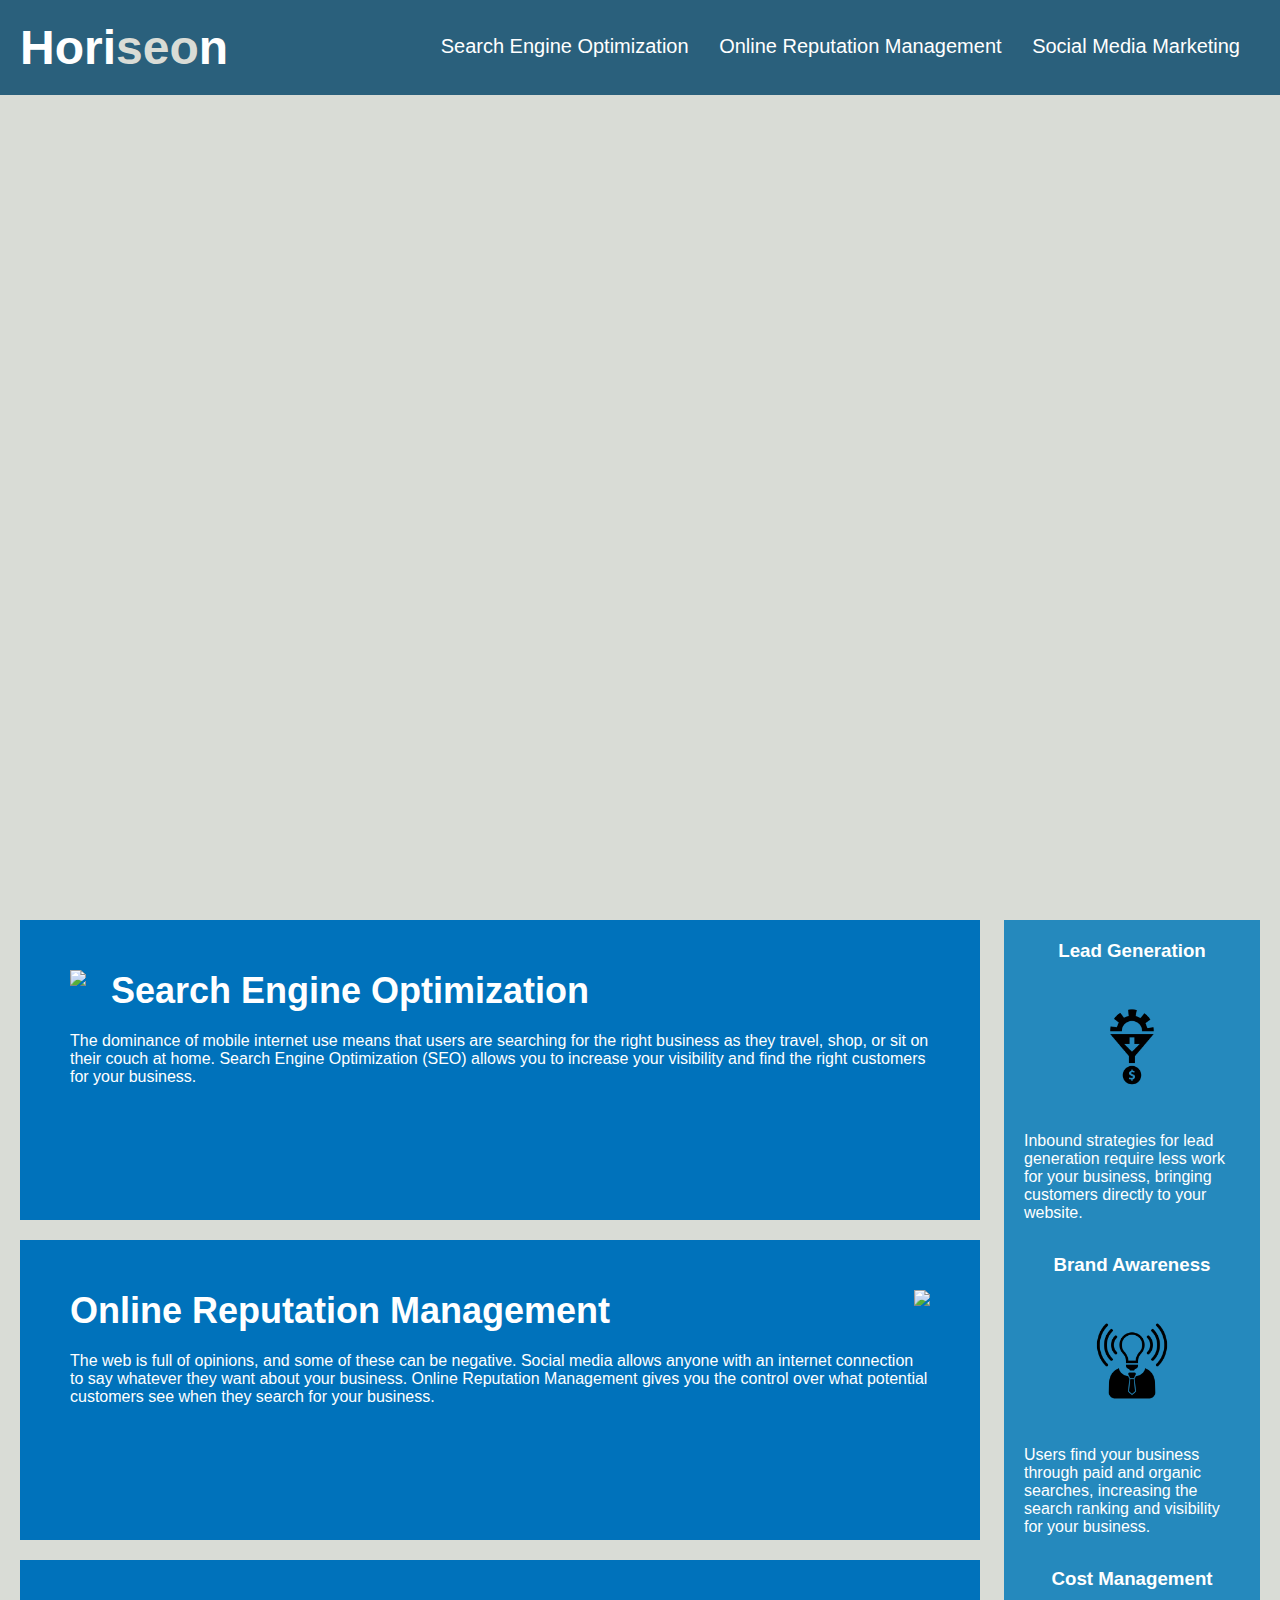
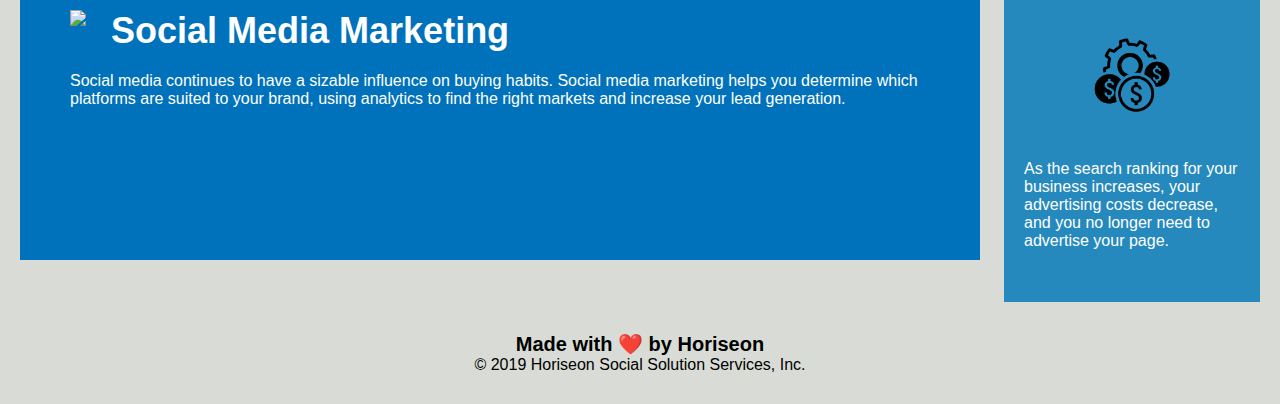
==== Develop/index.html @ 477be8af "first commit" ====
<!DOCTYPE html>
<html lang="en-us">

<head>
    <meta charset="UTF-8" />
    <link rel="stylesheet" href="./assets/css/style.css">
    <title>website</title>
</head>

<body>
    <div class="header">
        <h1>Hori<span class="seo">seo</span>n</h1>
        <div>
            <ul>
                <li>
                    <a href="#search-engine-optimization">Search Engine Optimization</a>
                </li>
                <li>
                    <a href="#online-reputation-management">Online Reputation Management</a>
                </li>
                <li>
                    <a href="#social-media-marketing">Social Media Marketing</a>
                </li>
            </ul>
        </div>
    </div>
    <div class="hero"></div>
    <div class="content">
        <div class="search-engine-optimization">
            <img src="./assets/images/search-engine-optimization.jpg" class="float-left" />
            <h2>Search Engine Optimization</h2>
            <p>
                The dominance of mobile internet use means that users are searching for the right business as they travel, shop, or sit on their couch at home. Search Engine Optimization (SEO) allows you to increase your visibility and find the right customers for your business.
            </p>
        </div>
        <div id="online-reputation-management" class="online-reputation-management">
            <img src="./assets/images/online-reputation-management.jpg" class="float-right" />
            <h2>Online Reputation Management</h2>
            <p>
                The web is full of opinions, and some of these can be negative. Social media allows anyone with an internet connection to say whatever they want about your business. Online Reputation Management gives you the control over what potential customers see when they search for your business.
            </p>
        </div>
        <div id="social-media-marketing" class="social-media-marketing">
            <img src="./assets/images/social-media-marketing.jpg" class="float-left" />
            <h2>Social Media Marketing</h2>
            <p>
                Social media continues to have a sizable influence on buying habits. Social media marketing helps you determine which platforms are suited to your brand, using analytics to find the right markets and increase your lead generation.
            </p>
        </div>
    </div>
    <div class="benefits">
        <div class="benefit-lead">
            <h3>Lead Generation</h3>
            <img src="./assets/images/lead-generation.png" />
            <p>
                Inbound strategies for lead generation require less work for your business, bringing customers directly to your website.
            </p>
        </div>
        <div class="benefit-brand">
            <h3>Brand Awareness</h3>
            <img src="./assets/images/brand-awareness.png" />
            <p>
                Users find your business through paid and organic searches, increasing the search ranking and visibility for your business.
            </p>
        </div>
        <div class="benefit-cost">
            <h3>Cost Management</h3>
            <img src="./assets/images/cost-management.png"></img>
            <p>
                As the search ranking for your business increases, your advertising costs decrease, and you no longer need to advertise your page.
            </p>
        </div>
    </div>
    <div class="footer">
        <h2>Made with ❤️️ by Horiseon</h2>
        <p>
            &copy; 2019 Horiseon Social Solution Services, Inc.
        </p>
    </div>
</body>

</html>
---- Develop/assets/css/style.css ----
* {
    box-sizing: border-box;
    padding: 0;
    margin: 0;
}

body {
    background-color: #d9dcd6;
}

.header {
    padding: 20px;
    font-family: 'Trebuchet MS', 'Lucida Sans Unicode', 'Lucida Grande', 'Lucida Sans', Arial, sans-serif;
    background-color: #2a607c;
    color: #ffffff;
}

.header h1 {
    display: inline-block;
    font-size: 48px;
}

.header h1 .seo {
    color: #d9dcd6;
}

.header div {
    padding-top: 15px;
    margin-right: 20px;
    float: right;
    font-family: 'Gill Sans', 'Gill Sans MT', Calibri, 'Trebuchet MS', sans-serif;
    font-size: 20px;
}

.header div ul {
    list-style-type: none;
}

.header div ul li {
    display: inline-block;
    margin-left: 25px;
}

a {
    color: #ffffff;
    text-decoration: none;
}

p {
    font-size: 16px;
}

.hero {
    height: 800px;
    width: 100%;
    margin-bottom: 25px;
    background-image: url("../images/digital-marketing-meeting.jpg");
    background-size: cover;
    background-position: center;
}

.float-left {
    float: left;
    margin-right: 25px;
}

.float-right {
    float: right;
    margin-left: 25px;
}

.content {
    width: 75%;
    display: inline-block;
    margin-left: 20px;
}

.benefits {
    margin-right: 20px;
    padding: 20px;
    clear: both;
    float: right;
    width: 20%;
    height: 100%;
    font-family: 'Gill Sans', 'Gill Sans MT', Calibri, 'Trebuchet MS', sans-serif;
    background-color: #2589bd;
}

.benefit-lead {
    margin-bottom: 32px;
    color: #ffffff;
}

.benefit-brand {
    margin-bottom: 32px;
    color: #ffffff;
}

.benefit-cost {
    margin-bottom: 32px;
    color: #ffffff;
}

.benefit-lead h3 {
    margin-bottom: 10px;
    text-align: center;
}

.benefit-brand h3 {
    margin-bottom: 10px;
    text-align: center;
}

.benefit-cost h3 {
    margin-bottom: 10px;
    text-align: center;
}

.benefit-lead img {
    display: block;
    margin: 10px auto;
    max-width: 150px;
}

.benefit-brand img {
    display: block;
    margin: 10px auto;
    max-width: 150px;
}

.benefit-cost img {
    display: block;
    margin: 10px auto;
    max-width: 150px;
}

.search-engine-optimization {
    margin-bottom: 20px;
    padding: 50px;
    height: 300px;
    font-family: 'Gill Sans', 'Gill Sans MT', Calibri, 'Trebuchet MS', sans-serif;
    background-color: #0072bb;
    color: #ffffff;
}

.online-reputation-management {
    margin-bottom: 20px;
    padding: 50px;
    height: 300px;
    font-family: 'Gill Sans', 'Gill Sans MT', Calibri, 'Trebuchet MS', sans-serif;
    background-color: #0072bb;
    color: #ffffff;
}

.social-media-marketing {
    margin-bottom: 20px;
    padding: 50px;
    height: 300px;
    font-family: 'Gill Sans', 'Gill Sans MT', Calibri, 'Trebuchet MS', sans-serif;
    background-color: #0072bb;
    color: #ffffff;
}

.search-engine-optimization img {
    max-height: 200px;
}

.online-reputation-management img {
    max-height: 200px;
}

.social-media-marketing img {
    max-height: 200px;
}

.search-engine-optimization h2 {
    margin-bottom: 20px;
    font-size: 36px;
}

.online-reputation-management h2 {
    margin-bottom: 20px;
    font-size: 36px;
}

.social-media-marketing h2 {
    margin-bottom: 20px;
    font-size: 36px;
}

.footer {
    padding: 30px;
    clear: both;
    font-family: 'Trebuchet MS', 'Lucida Sans Unicode', 'Lucida Grande', 'Lucida Sans', Arial, sans-serif;
    text-align: center;
}

.footer h2 {
    font-size: 20px;
}
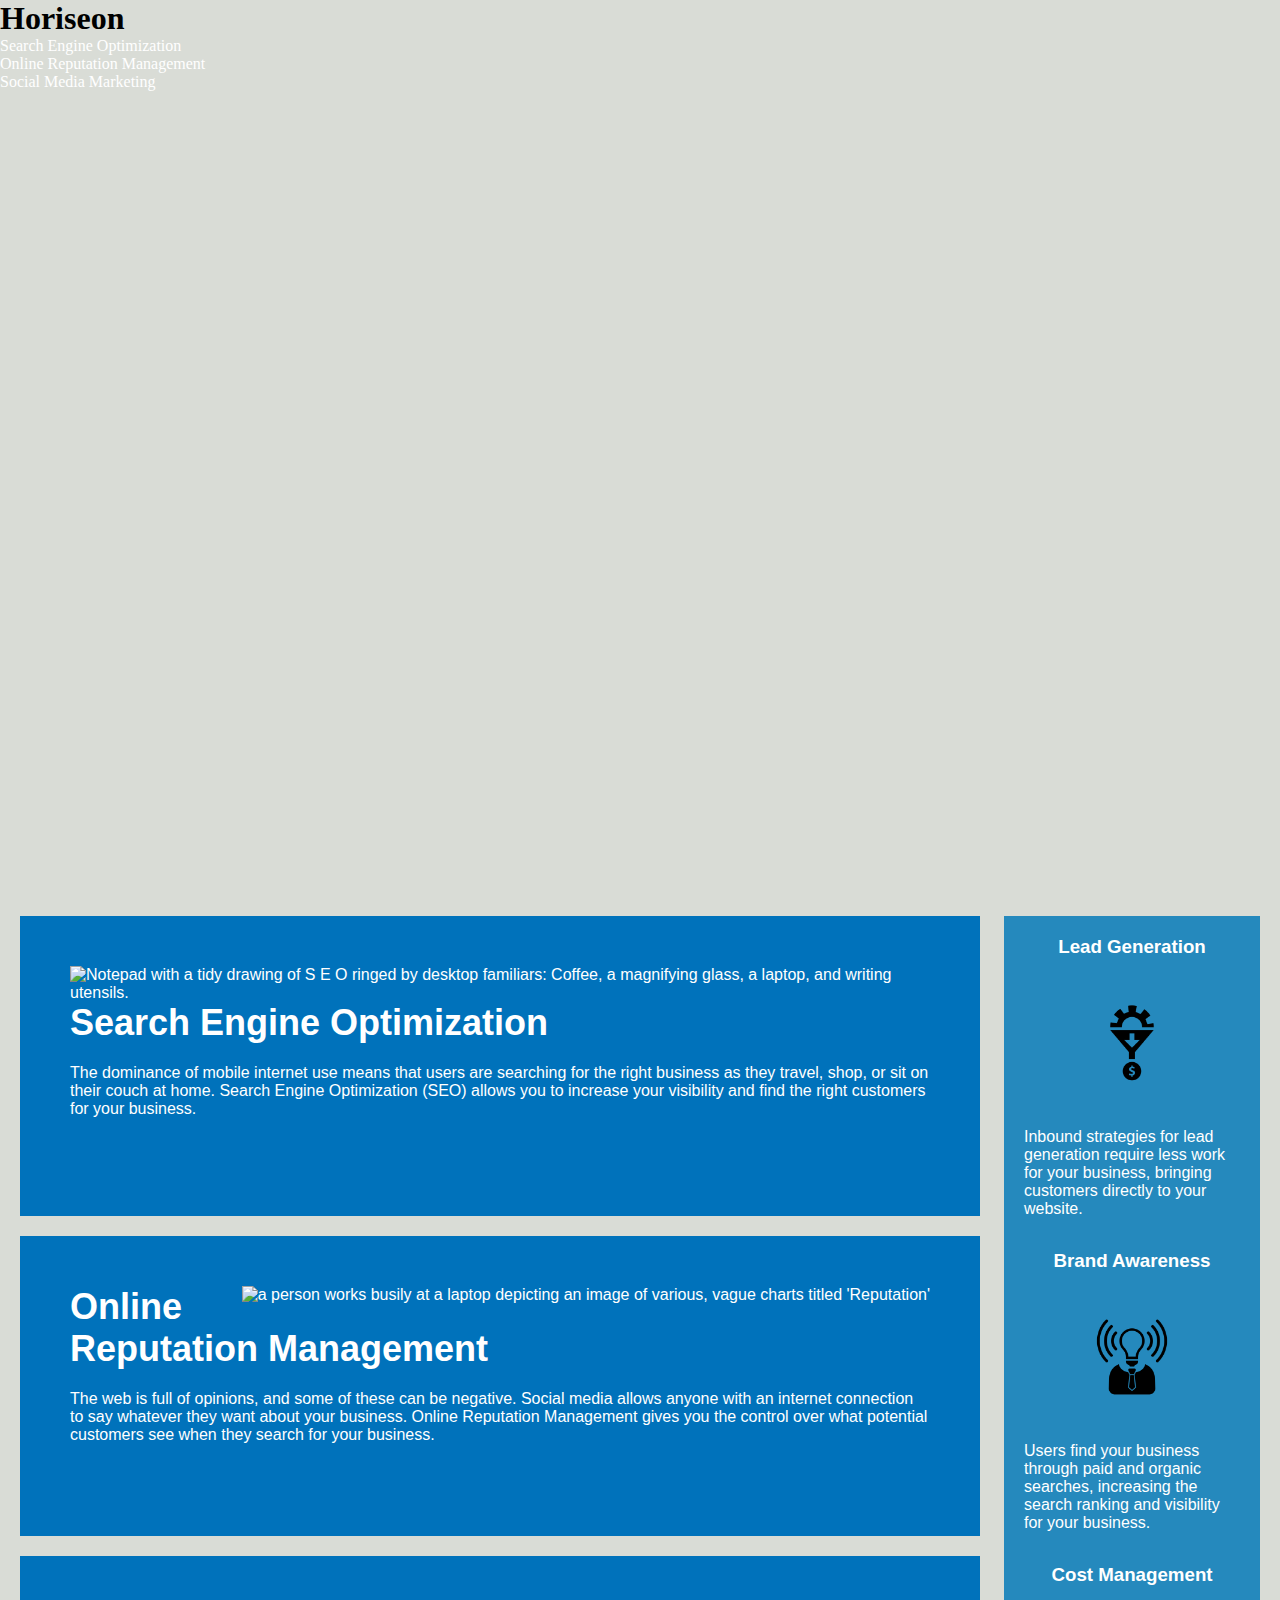
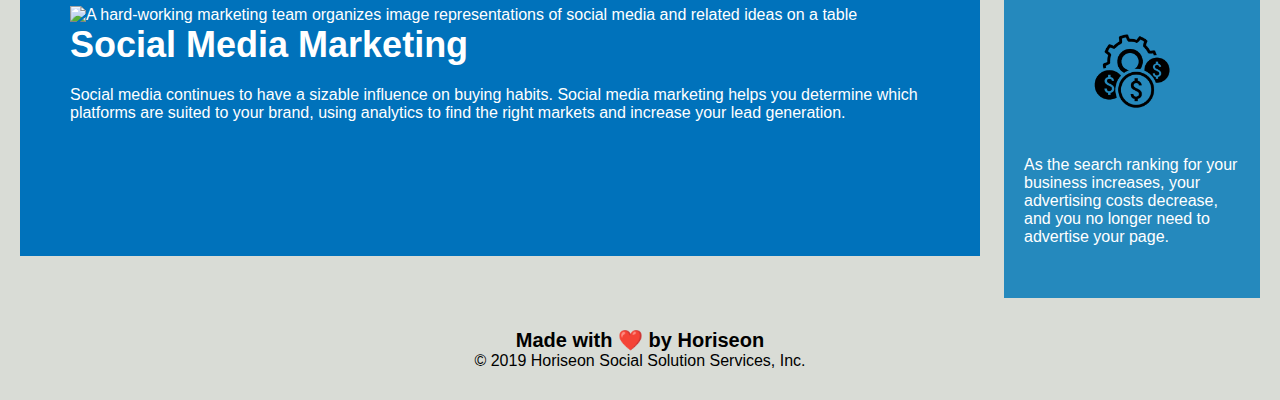
==== commit c29d7cb3: "added accessability descriptions for images" ====
--- a/Develop/index.html
+++ b/Develop/index.html
@@ -1,82 +1,108 @@
 <!DOCTYPE html>
+
 <html lang="en-us">
 
-<head>
-    <meta charset="UTF-8" />
-    <link rel="stylesheet" href="./assets/css/style.css">
-    <title>website</title>
-</head>
+    <head>
 
-<body>
-    <div class="header">
-        <h1>Hori<span class="seo">seo</span>n</h1>
-        <div>
-            <ul>
-                <li>
-                    <a href="#search-engine-optimization">Search Engine Optimization</a>
-                </li>
-                <li>
-                    <a href="#online-reputation-management">Online Reputation Management</a>
-                </li>
-                <li>
-                    <a href="#social-media-marketing">Social Media Marketing</a>
-                </li>
-            </ul>
-        </div>
-    </div>
-    <div class="hero"></div>
-    <div class="content">
-        <div class="search-engine-optimization">
-            <img src="./assets/images/search-engine-optimization.jpg" class="float-left" />
-            <h2>Search Engine Optimization</h2>
+        <meta charset="UTF-8" />
+
+        <link rel="stylesheet" href="./assets/css/style.css">
+
+        <title>Horiseon Home</title>
+
+    </head>
+
+    <body>
+        <!--header w/ nav-->
+        <header>
+
+            <h1>Hori<span class="seo">seo</span>n</h1>
+
+            <nav>
+                <ul>
+                    <li>
+                        <a href="#search-engine-optimization">Search Engine Optimization</a>
+                    </li>
+                    <li>
+                        <a href="#online-reputation-management">Online Reputation Management</a>
+                    </li>
+                    <li>
+                        <a href="#social-media-marketing">Social Media Marketing</a>
+                    </li>
+                </ul>
+            </nav>
+
+        </header>
+
+        <!--hero-->
+        <section class="hero"></section>
+
+        <!--main articles-->
+        <section class="content">
+
+            <article id="search-engine-optimization" class="search-engine-optimization">
+                <img src="./assets/images/search-engine-optimization.jpg" class="float-left" alt="Notepad with a tidy drawing of S E O ringed by desktop familiars: Coffee, a magnifying glass, a laptop, and writing utensils."/>
+                <h2>Search Engine Optimization</h2>
+                <p>
+                    The dominance of mobile internet use means that users are searching for the right business as they travel, shop, or sit on their couch at home. Search Engine Optimization (SEO) allows you to increase your visibility and find the right customers for your business.
+                </p>
+            </article>
+
+            <article id="online-reputation-management" class="online-reputation-management">
+                <img src="./assets/images/online-reputation-management.jpg" class="float-right" alt="a person works busily at a laptop depicting an image of various, vague charts titled 'Reputation'"/>
+                <h2>Online Reputation Management</h2>
+                <p>
+                    The web is full of opinions, and some of these can be negative. Social media allows anyone with an internet connection to say whatever they want about your business. Online Reputation Management gives you the control over what potential customers see when they search for your business.
+                </p>
+            </article>
+
+            <article id="social-media-marketing" class="social-media-marketing">
+                <img src="./assets/images/social-media-marketing.jpg" class="float-left" alt="A hard-working marketing team organizes image representations of social media and related ideas on a table"/>
+                <h2>Social Media Marketing</h2>
+                <p>
+                    Social media continues to have a sizable influence on buying habits. Social media marketing helps you determine which platforms are suited to your brand, using analytics to find the right markets and increase your lead generation.
+                </p>
+            </article>
+
+        </section>
+
+        <!--sidebar-->
+        <section class="benefits">
+
+            <article class="benefit-lead">
+                <h3>Lead Generation</h3>
+                <img src="./assets/images/lead-generation.png" />
+                <p>
+                    Inbound strategies for lead generation require less work for your business, bringing customers directly to your website.
+                </p>
+            </article>
+
+            <article class="benefit-brand">
+                <h3>Brand Awareness</h3>
+                <img src="./assets/images/brand-awareness.png" />
+                <p>
+                    Users find your business through paid and organic searches, increasing the search ranking and visibility for your business.
+                </p>
+            </article>
+
+            <article class="benefit-cost">
+                <h3>Cost Management</h3>
+                <img src="./assets/images/cost-management.png"></img>
+                <p>
+                    As the search ranking for your business increases, your advertising costs decrease, and you no longer need to advertise your page.
+                </p>
+            </article>
+
+        </section>
+
+        <!--footer-->
+        <footer class="footer">
+            <h2>Made with ❤️️ by Horiseon</h2>
             <p>
-                The dominance of mobile internet use means that users are searching for the right business as they travel, shop, or sit on their couch at home. Search Engine Optimization (SEO) allows you to increase your visibility and find the right customers for your business.
+                &copy; 2019 Horiseon Social Solution Services, Inc.
             </p>
-        </div>
-        <div id="online-reputation-management" class="online-reputation-management">
-            <img src="./assets/images/online-reputation-management.jpg" class="float-right" />
-            <h2>Online Reputation Management</h2>
-            <p>
-                The web is full of opinions, and some of these can be negative. Social media allows anyone with an internet connection to say whatever they want about your business. Online Reputation Management gives you the control over what potential customers see when they search for your business.
-            </p>
-        </div>
-        <div id="social-media-marketing" class="social-media-marketing">
-            <img src="./assets/images/social-media-marketing.jpg" class="float-left" />
-            <h2>Social Media Marketing</h2>
-            <p>
-                Social media continues to have a sizable influence on buying habits. Social media marketing helps you determine which platforms are suited to your brand, using analytics to find the right markets and increase your lead generation.
-            </p>
-        </div>
-    </div>
-    <div class="benefits">
-        <div class="benefit-lead">
-            <h3>Lead Generation</h3>
-            <img src="./assets/images/lead-generation.png" />
-            <p>
-                Inbound strategies for lead generation require less work for your business, bringing customers directly to your website.
-            </p>
-        </div>
-        <div class="benefit-brand">
-            <h3>Brand Awareness</h3>
-            <img src="./assets/images/brand-awareness.png" />
-            <p>
-                Users find your business through paid and organic searches, increasing the search ranking and visibility for your business.
-            </p>
-        </div>
-        <div class="benefit-cost">
-            <h3>Cost Management</h3>
-            <img src="./assets/images/cost-management.png"></img>
-            <p>
-                As the search ranking for your business increases, your advertising costs decrease, and you no longer need to advertise your page.
-            </p>
-        </div>
-    </div>
-    <div class="footer">
-        <h2>Made with ❤️️ by Horiseon</h2>
-        <p>
-            &copy; 2019 Horiseon Social Solution Services, Inc.
-        </p>
-    </div>
-</body>
+        </footer>
+
+    </body>
 
 </html>
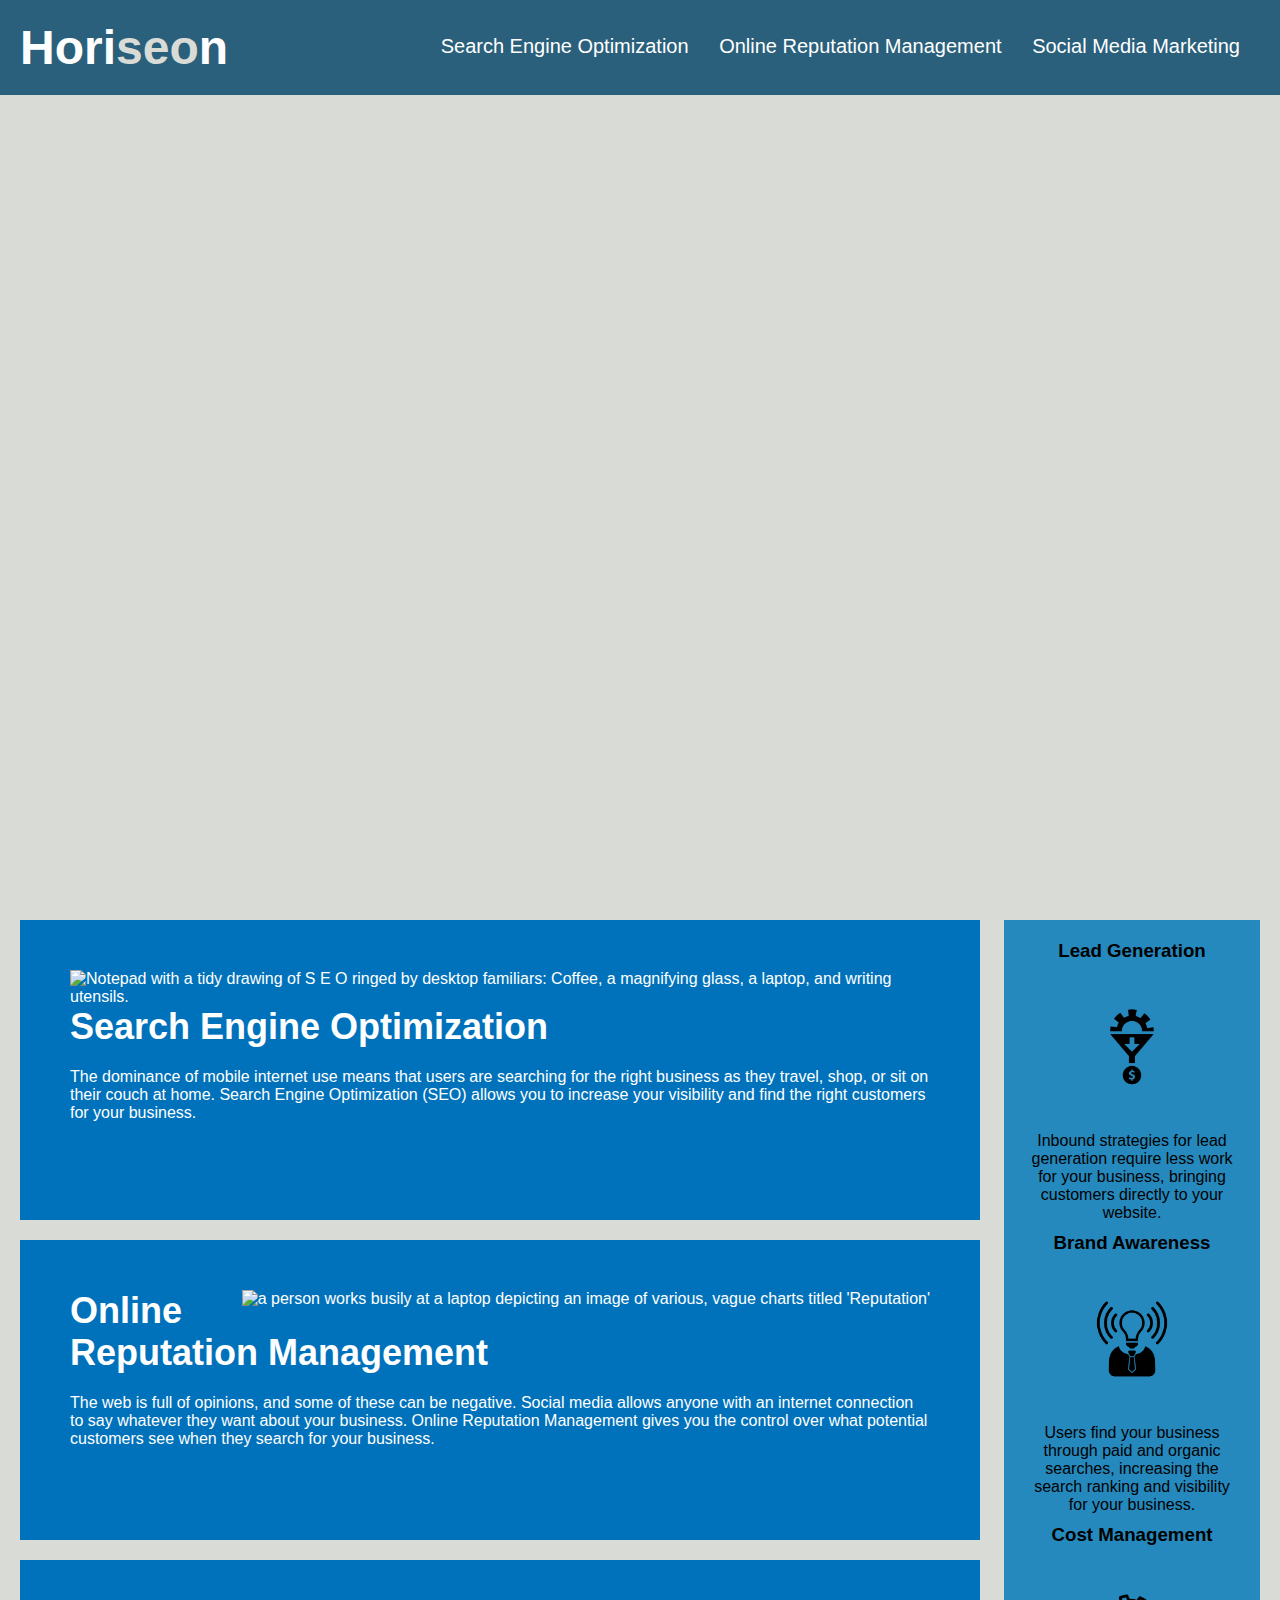
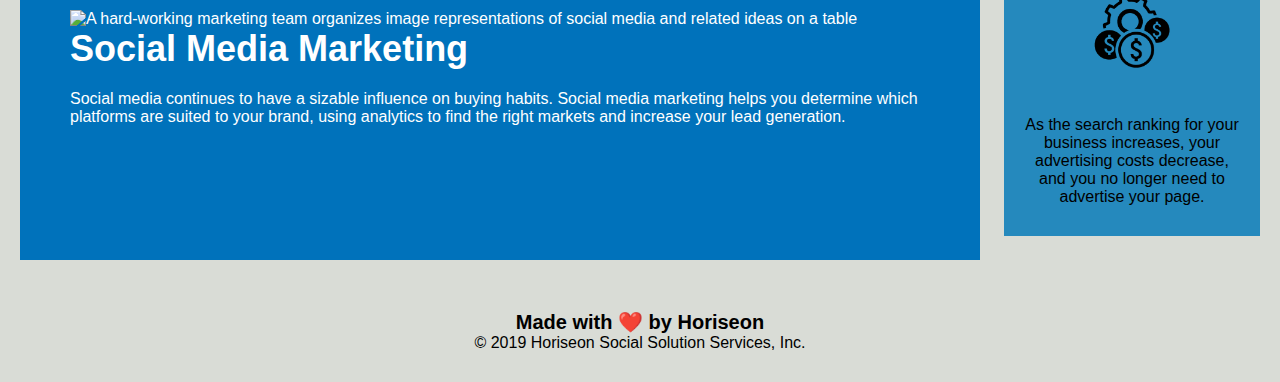
==== commit 0db8e375: "consolidated and organized css w/ comments" ====
--- a/Develop/index.html
+++ b/Develop/index.html
@@ -96,7 +96,7 @@
         </section>
 
         <!--footer-->
-        <footer class="footer">
+        <footer>
             <h2>Made with ❤️️ by Horiseon</h2>
             <p>
                 &copy; 2019 Horiseon Social Solution Services, Inc.
--- a/Develop/assets/css/style.css
+++ b/Develop/assets/css/style.css
@@ -4,43 +4,7 @@
     margin: 0;
 }
 
-body {
-    background-color: #d9dcd6;
-}
-
-.header {
-    padding: 20px;
-    font-family: 'Trebuchet MS', 'Lucida Sans Unicode', 'Lucida Grande', 'Lucida Sans', Arial, sans-serif;
-    background-color: #2a607c;
-    color: #ffffff;
-}
-
-.header h1 {
-    display: inline-block;
-    font-size: 48px;
-}
-
-.header h1 .seo {
-    color: #d9dcd6;
-}
-
-.header div {
-    padding-top: 15px;
-    margin-right: 20px;
-    float: right;
-    font-family: 'Gill Sans', 'Gill Sans MT', Calibri, 'Trebuchet MS', sans-serif;
-    font-size: 20px;
-}
-
-.header div ul {
-    list-style-type: none;
-}
-
-.header div ul li {
-    display: inline-block;
-    margin-left: 25px;
-}
-
+/*generals*/
 a {
     color: #ffffff;
     text-decoration: none;
@@ -48,15 +12,6 @@
 
 p {
     font-size: 16px;
-}
-
-.hero {
-    height: 800px;
-    width: 100%;
-    margin-bottom: 25px;
-    background-image: url("../images/digital-marketing-meeting.jpg");
-    background-size: cover;
-    background-position: center;
 }
 
 .float-left {
@@ -69,12 +24,80 @@
     margin-left: 25px;
 }
 
+body {
+    background-color: #d9dcd6;
+}
+
+/*header*/
+header {
+    padding: 20px;
+    font-family: 'Trebuchet MS', 'Lucida Sans Unicode', 'Lucida Grande', 'Lucida Sans', Arial, sans-serif;
+    background-color: #2a607c;
+    color: #ffffff;
+}
+
+header h1 {
+    display: inline-block;
+    font-size: 48px;
+}
+
+header h1 .seo {
+    color: #d9dcd6;
+}
+
+header nav {
+    padding-top: 15px;
+    margin-right: 20px;
+    float: right;
+    font-family: 'Gill Sans', 'Gill Sans MT', Calibri, 'Trebuchet MS', sans-serif;
+    font-size: 20px;
+}
+
+header nav ul {
+    list-style-type: none;
+}
+
+header nav ul li {
+    display: inline-block;
+    margin-left: 25px;
+}
+
+/*hero*/
+.hero {
+    height: 800px;
+    width: 100%;
+    margin-bottom: 25px;
+    background-image: url("../images/digital-marketing-meeting.jpg");
+    background-size: cover;
+    background-position: center;
+}
+
+/*main articles*/
 .content {
     width: 75%;
     display: inline-block;
     margin-left: 20px;
 }
 
+.content article {
+    margin-bottom: 20px;
+    padding: 50px;
+    height: 300px;
+    font-family: 'Gill Sans', 'Gill Sans MT', Calibri, 'Trebuchet MS', sans-serif;
+    background-color: #0072bb;
+    color: #ffffff;
+}
+
+.content article img {
+    max-height: 200px;
+}
+
+.content article h2 {
+    margin-bottom: 20px;
+    font-size: 36px;
+}
+
+/*benefits*/
 .benefits {
     margin-right: 20px;
     padding: 20px;
@@ -86,115 +109,31 @@
     background-color: #2589bd;
 }
 
-.benefit-lead {
-    margin-bottom: 32px;
-    color: #ffffff;
-}
-
-.benefit-brand {
-    margin-bottom: 32px;
-    color: #ffffff;
-}
-
-.benefit-cost {
-    margin-bottom: 32px;
-    color: #ffffff;
-}
-
-.benefit-lead h3 {
+.benefits article {
     margin-bottom: 10px;
     text-align: center;
 }
 
-.benefit-brand h3 {
+.benefits article h3 {
     margin-bottom: 10px;
     text-align: center;
+
 }
 
-.benefit-cost h3 {
-    margin-bottom: 10px;
-    text-align: center;
-}
-
-.benefit-lead img {
+.benefits article img {
     display: block;
     margin: 10px auto;
     max-width: 150px;
 }
 
-.benefit-brand img {
-    display: block;
-    margin: 10px auto;
-    max-width: 150px;
-}
-
-.benefit-cost img {
-    display: block;
-    margin: 10px auto;
-    max-width: 150px;
-}
-
-.search-engine-optimization {
-    margin-bottom: 20px;
-    padding: 50px;
-    height: 300px;
-    font-family: 'Gill Sans', 'Gill Sans MT', Calibri, 'Trebuchet MS', sans-serif;
-    background-color: #0072bb;
-    color: #ffffff;
-}
-
-.online-reputation-management {
-    margin-bottom: 20px;
-    padding: 50px;
-    height: 300px;
-    font-family: 'Gill Sans', 'Gill Sans MT', Calibri, 'Trebuchet MS', sans-serif;
-    background-color: #0072bb;
-    color: #ffffff;
-}
-
-.social-media-marketing {
-    margin-bottom: 20px;
-    padding: 50px;
-    height: 300px;
-    font-family: 'Gill Sans', 'Gill Sans MT', Calibri, 'Trebuchet MS', sans-serif;
-    background-color: #0072bb;
-    color: #ffffff;
-}
-
-.search-engine-optimization img {
-    max-height: 200px;
-}
-
-.online-reputation-management img {
-    max-height: 200px;
-}
-
-.social-media-marketing img {
-    max-height: 200px;
-}
-
-.search-engine-optimization h2 {
-    margin-bottom: 20px;
-    font-size: 36px;
-}
-
-.online-reputation-management h2 {
-    margin-bottom: 20px;
-    font-size: 36px;
-}
-
-.social-media-marketing h2 {
-    margin-bottom: 20px;
-    font-size: 36px;
-}
-
-.footer {
+/*footer*/
+footer {
     padding: 30px;
     clear: both;
     font-family: 'Trebuchet MS', 'Lucida Sans Unicode', 'Lucida Grande', 'Lucida Sans', Arial, sans-serif;
     text-align: center;
 }
 
-.footer h2 {
+footer h2 {
     font-size: 20px;
 }
